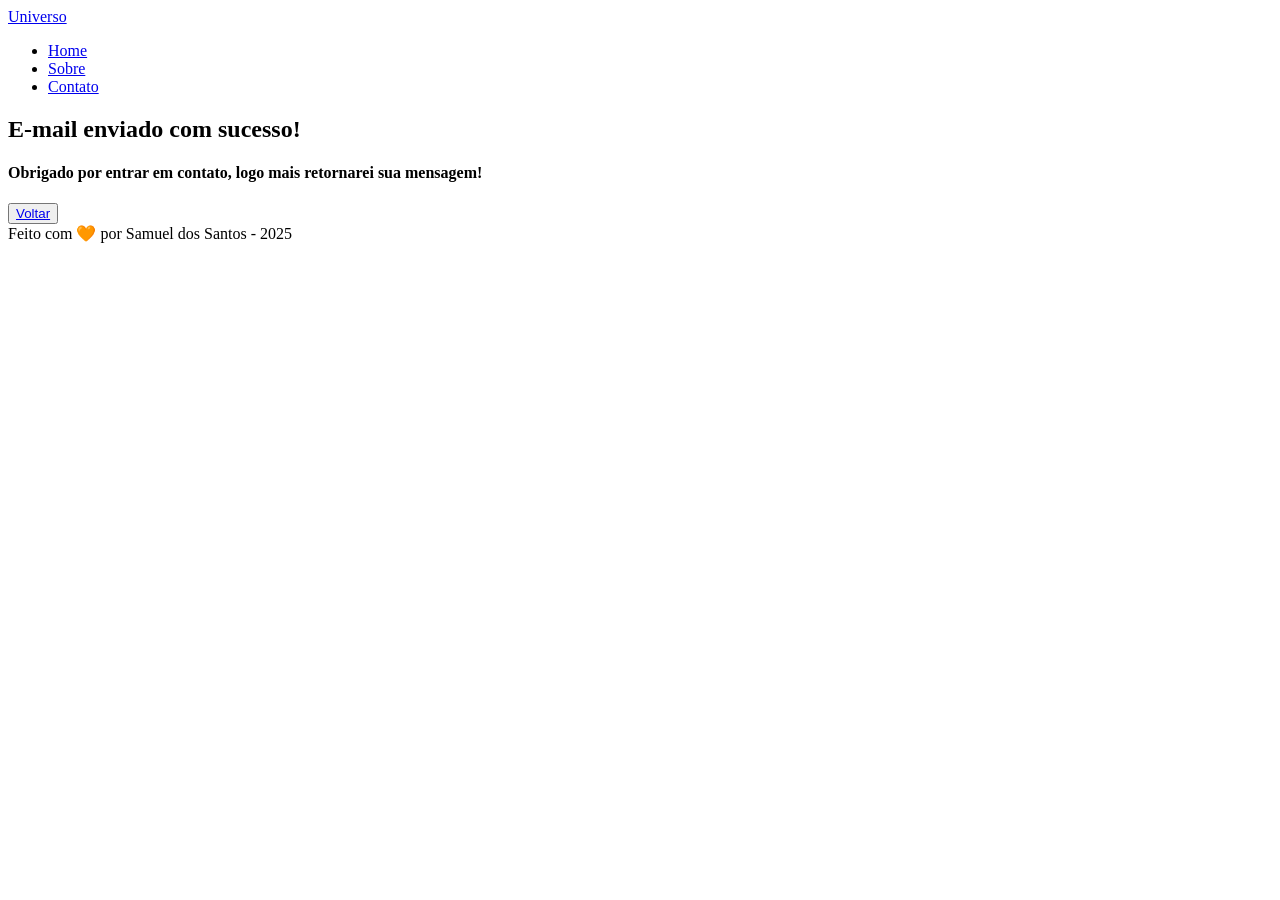
==== success.html @ b5c3d934 ":tada: Commit inicial - Index.html" ====
<!DOCTYPE html>
<html lang="pt-br">
  <head>
    <meta charset="UTF-8" />
    <meta name="viewport" content="width=device-width, initial-scale=1.0" />
    <meta name="description" content="Projeto Portfólio" />
    <meta name="author" content="Samuel dos Santos" />
    <meta name="keywords" content="HTML, CSS, JavaScript" />
    <link rel="icon" type="image/svg" href="./assets/img/favicon.svg" />
    <title>Portfólio do Samuel</title>
  </head>
  <body>
    <!-- Cabeçalho da Página (header) -->
    <header>
      <!-- Div Conteudo do Cabeçalho -->
      <div id="header_content">
        <!-- Titulo do Cabeçalho -->
        <div id="titulo"><a href="#">Universo</a></div>
        <div id="menu">
          <nav>
            <ul>
              <li><a href="#home">Home</a></li>
              <li><a href="#about">Sobre</a></li>
              <li><a href="#contact">Contato</a></li>
            </ul>
          </nav>
        </div>
      </div>
    </header>

    <!-- Seção Principal da Página (main) -->
    <main>
      <article id="home_sucess">
        <h1>E-mail enviado com sucesso!</h1>
        <h4>
          Obrigado por entrar em contato, logo mais retornarei sua mensagem!
        </h4>
        <button type="submit"><a href="index.html">Voltar</a></button>
      </article>
    </main>

    <!-- Rodapé da Página (footer) -->
    <footer>Feito com 🧡 por Samuel dos Santos - 2025</footer>
  </body>
</html>
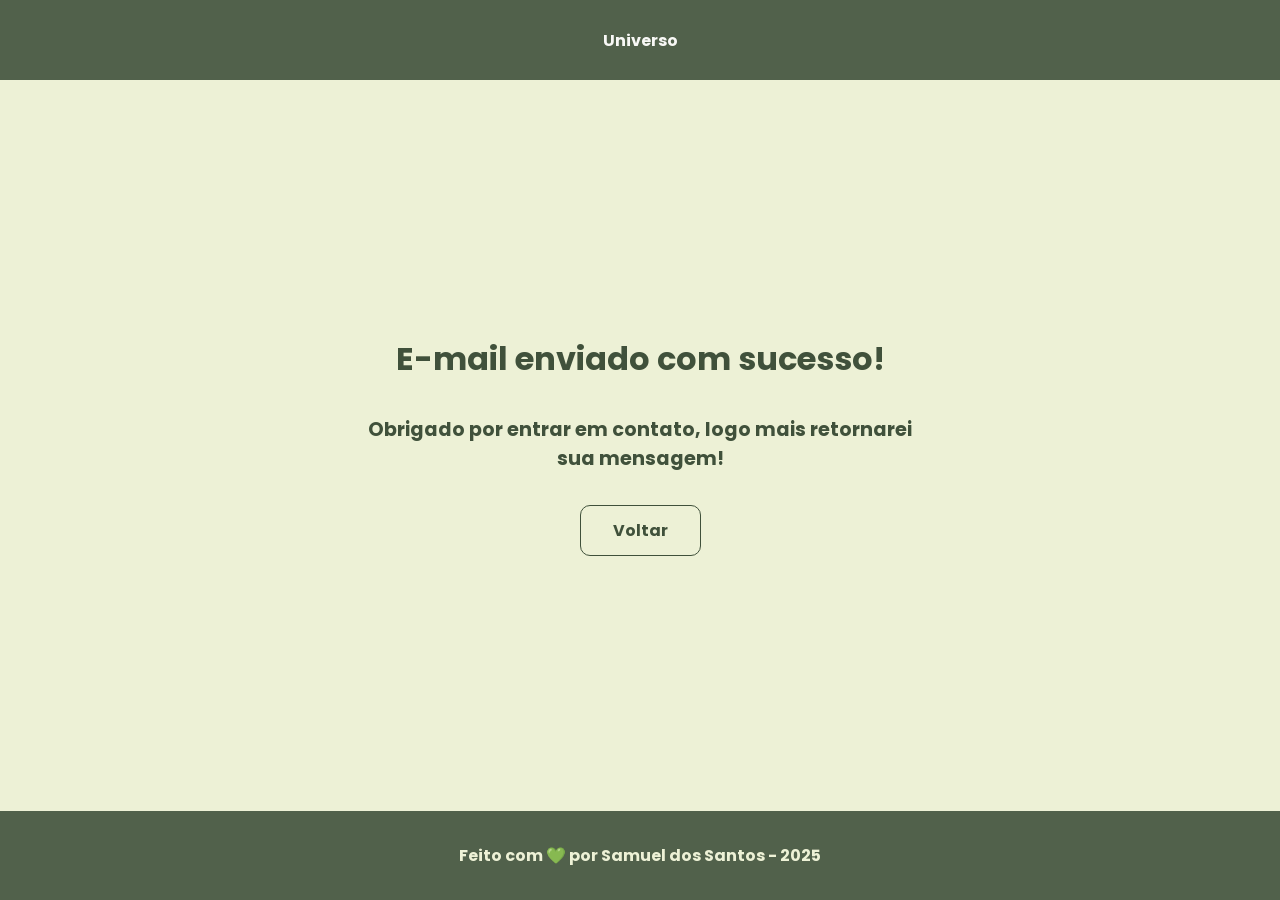
==== commit 4a9ebe72: ":lipstick: Inserir Responsividade e Design" ====
--- a/success.html
+++ b/success.html
@@ -1,45 +1,50 @@
 <!DOCTYPE html>
 <html lang="pt-br">
   <head>
+    <!-- Fontes do Google -->
+    <link rel="preconnect" href="https://fonts.googleapis.com" />
+    <link rel="preconnect" href="https://fonts.gstatic.com" crossorigin />
+
+    <!-- Fonte do Google - Poppins -->
+    <link
+      href="https://fonts.googleapis.com/css2?family=Poppins&display=swap"
+      rel="stylesheet"
+    />
     <meta charset="UTF-8" />
     <meta name="viewport" content="width=device-width, initial-scale=1.0" />
     <meta name="description" content="Projeto Portfólio" />
     <meta name="author" content="Samuel dos Santos" />
     <meta name="keywords" content="HTML, CSS, JavaScript" />
     <link rel="icon" type="image/svg" href="./assets/img/favicon.svg" />
+
+    <link rel="stylesheet" href="./assets/css/styles.css" />
+
     <title>Portfólio do Samuel</title>
   </head>
   <body>
     <!-- Cabeçalho da Página (header) -->
-    <header>
+    <header class="flex menu_container">
       <!-- Div Conteudo do Cabeçalho -->
       <div id="header_content">
         <!-- Titulo do Cabeçalho -->
         <div id="titulo"><a href="#">Universo</a></div>
-        <div id="menu">
-          <nav>
-            <ul>
-              <li><a href="#home">Home</a></li>
-              <li><a href="#about">Sobre</a></li>
-              <li><a href="#contact">Contato</a></li>
-            </ul>
-          </nav>
-        </div>
       </div>
     </header>
 
     <!-- Seção Principal da Página (main) -->
     <main>
-      <article id="home_sucess">
+      <article id="home_sucess" class="flex">
         <h1>E-mail enviado com sucesso!</h1>
         <h4>
           Obrigado por entrar em contato, logo mais retornarei sua mensagem!
         </h4>
-        <button type="submit"><a href="index.html">Voltar</a></button>
+        <a href="index.html" class="botao">Voltar</a>
       </article>
     </main>
 
     <!-- Rodapé da Página (footer) -->
-    <footer>Feito com 🧡 por Samuel dos Santos - 2025</footer>
+    <footer class="flex footer_content">
+      Feito com 💚 por Samuel dos Santos - 2025
+    </footer>
   </body>
 </html>
--- a/assets/css/styles.css
+++ b/assets/css/styles.css
@@ -0,0 +1,627 @@
+* {
+  margin: 0;
+  padding: 0;
+  box-sizing: border-box;
+  text-decoration: none;
+  outline: none;
+  font-weight: 400;
+  font-family: "Poppins", sans-serif;
+}
+
+:root {
+  --purple-200: #9a7bd1;
+  --purple-500: #6b36c8;
+  --purple-800: #441f88;
+
+  --gray-200: #cccccc;
+  --gray-400: #505861;
+
+  --black-800: #171717;
+
+  --white: #f9f9f9;
+
+  --sage: #edf1d6;
+  --green: #9dc08b;
+  --nature: #609966;
+  --greenbold: rgb(64, 81, 59);
+}
+
+html {
+  width: 100%;
+  height: 100vh;
+  scroll-behavior: smooth;
+}
+
+body {
+  background: var(--sage);
+  color: var(--greenbold);
+  -webkit-font-smoothing: antialiased;
+  -moz-osx-font-smoothing: grayscale;
+}
+
+button,
+a {
+  cursor: pointer;
+}
+
+.botao {
+  text-align: center;
+  padding: 12px 32px;
+  background: none;
+  border: 1px solid var(--greenbold);
+  color: var(--greenbold);
+  border-radius: 10px;
+  font-weight: 700;
+}
+
+.botao:hover {
+  background-color: var(--greenbold);
+  color: var(--white);
+}
+
+.flex {
+  display: flex;
+  justify-content: center;
+  align-items: center;
+}
+
+.menu_container {
+  height: 80px;
+  position: sticky;
+  top: 0;
+  width: 100%;
+  background-color: var(--greenbold);
+  border-bottom: 1px solid var(--nature-500);
+  filter: opacity(0.9);
+}
+
+.menu_container a {
+  font-size: 16px;
+  color: var(--white);
+  font-weight: bold;
+}
+
+.menu_container a:hover {
+  color: var(--green);
+}
+
+.menu_content {
+  max-width: 1120px;
+  padding: 0 24px;
+  width: 100%;
+  display: flex;
+  justify-content: space-between;
+}
+
+.menu_lista {
+  list-style: none;
+  text-align: center;
+}
+
+.menu_lista li {
+  margin: 0 0 0 16px;
+}
+
+/* */
+
+.home_container {
+  max-width: 1120px;
+  margin: 16px auto;
+  padding: 0 16px;
+  height: calc(100vh - 100px);
+  display: flex;
+  justify-content: center;
+  align-items: center;
+}
+
+.home_container p,
+h1,
+h4 {
+  text-align: center;
+  font-size: 1rem;
+}
+
+.home_container h4 {
+  font-weight: bold;
+  margin: 16px 0;
+}
+
+.home_container h1 {
+  font-size: 2.25rem;
+  line-height: 3rem;
+  font-weight: bold;
+}
+
+.home_container p {
+  margin: 1rem 0;
+}
+
+.home_container .botao {
+  width: 40%;
+}
+
+.home_content_img {
+  display: flex;
+  width: 75%;
+}
+
+.home_content {
+  width: 50vw;
+  display: flex;
+  justify-content: center;
+  align-items: center;
+  flex-direction: column;
+}
+
+.about_container {
+  max-width: 1120px;
+  margin: 24px auto;
+  padding: 0 1rem;
+  height: 100vh;
+  display: flex;
+  justify-content: center;
+  align-items: center;
+}
+
+.about_container img {
+  display: flex;
+  width: 35%;
+  border: 5px solid var(--nature);
+  border-radius: 50%;
+}
+
+.about_container p,
+h1 {
+  text-align: center;
+  font-size: 1rem;
+}
+.about_container h1 {
+  font-size: 2.25rem;
+  line-height: 3rem;
+}
+
+.about_container h2 {
+  font-size: 2rem;
+  text-align: center;
+  line-height: 4rem;
+  font-weight: bold;
+}
+
+.about_github {
+  justify-content: space-evenly;
+}
+
+.about-texto p {
+  margin-left: 30px;
+  padding: 1rem;
+}
+
+/* Estilização da seção contact */
+
+.contato_container {
+  display: grid;
+  grid-template-columns: 1fr 1fr;
+  justify-content: center;
+  align-items: center;
+  gap: 1.25rem;
+  max-width: 1120px;
+  margin: 4rem auto 2rem;
+  padding: 0 2rem;
+}
+
+.contato_container h4 {
+  margin: 1rem 0;
+  font-size: 2rem;
+  font-weight: 700;
+}
+
+.contato_content {
+  flex-direction: column;
+  margin: 4rem 0 0 0;
+  font-size: 1.25rem;
+}
+
+.contato_content p {
+  display: block;
+  text-align: justify;
+}
+
+/* Estilização redes sociais */
+
+.social_container {
+  display: flex;
+  justify-content: space-evenly;
+  margin: 2rem 0 0 0;
+}
+
+.social_icon {
+  width: 4.75rem;
+  height: 4.75rem;
+}
+
+.social_icon:hover {
+  filter: brightness(0) saturate(100%) invert(28%) sepia(15%) saturate(762%)
+    hue-rotate(61deg) brightness(95%) contrast(88%);
+}
+
+/* Estilização da seção form */
+
+form {
+  display: flex;
+  flex-direction: column;
+  margin: 7rem 0 0 0;
+  padding: 1.25rem;
+  border: none;
+}
+
+form label {
+  font-size: 1.25rem;
+  text-align: left;
+}
+
+.label-place {
+  color: var(--greenbold);
+  padding: 0 5px;
+  position: absolute;
+  transform: translateY(-35%);
+  top: 35%;
+  left: 1em;
+  pointer-events: none;
+  transition: 0.3s;
+}
+
+input:focus ~ label,
+input:valid ~ label,
+textarea:focus ~ label,
+textarea:valid ~ label {
+  top: -2.5px;
+  background-color: var(--sage);
+}
+
+input:-webkit-autofill,
+input:-webkit-autofill:hover,
+input:-webkit-autofill:focus,
+input:-webkit-autofill:active {
+  -webkit-box-shadow: 0 0 0 30px var(--sage) inset !important;
+}
+
+input:-webkit-autofill {
+  -webkit-text-fill-color: var(--greenbold) !important;
+}
+
+.grupo-form {
+  position: relative;
+}
+
+::placeholder {
+  color: var(--sage);
+}
+
+form #text,
+#email,
+#assunto,
+#mensagem {
+  background: var(--sage);
+  border: 1px solid var(--greenbold);
+  border-radius: 10px;
+  color: var(--greenbold);
+}
+
+form input,
+textarea {
+  width: 100%;
+  margin: 0.5rem 0 1rem;
+  padding: 0.5rem;
+  border-radius: 20px;
+  border: none;
+  font-size: 1rem;
+  background-color: transparent;
+}
+
+textarea {
+  resize: none;
+}
+
+form span {
+  margin-bottom: 0.5rem;
+  margin-left: 0.75rem;
+  font-size: 0.75rem;
+  line-height: 1.25rem;
+  color: red;
+}
+.footer_content {
+  margin: 0;
+  padding: 32px;
+  background-color: var(--greenbold);
+  color: var(--sage);
+  filter: opacity(0.9);
+  font-weight: bold;
+  text-align: center;
+}
+
+/* Modo Responsivo */
+
+/* Smartphone - Teças até 480px */
+
+@media screen and (max-width: 480px) {
+  body {
+    display: flex;
+    flex-direction: column;
+    min-height: 100vh;
+  }
+
+  main {
+    display: flex;
+    flex: 1;
+    flex-direction: column;
+  }
+
+  footer {
+    margin-top: auto;
+  }
+
+  /* Ajustes no Menu */
+  .menu_container {
+    height: auto;
+    padding: 1rem 0;
+  }
+
+  .menu_content {
+    justify-content: center;
+    max-width: 100%;
+  }
+
+  #titulo a {
+    font-size: 1.75;
+  }
+
+  .menu_lista {
+    display: none;
+  }
+
+  /* Ajustes na seção home */
+  .home_container {
+    flex-direction: column-reverse;
+    width: 100%;
+    height: auto;
+    margin-top: 2rem;
+  }
+
+  .home_content {
+    width: 100%;
+  }
+
+  .home_content h1 {
+    font-size: 1.75rem;
+    line-height: 2.25rem;
+  }
+
+  .home_content .botao {
+    width: 80;
+  }
+  .home_content img {
+    width: 80%;
+  }
+
+  #home_imagem {
+    margin-bottom: 0;
+  }
+
+  .about_container {
+    flex-direction: column;
+    width: 100%;
+    height: auto;
+    margin-top: 3rem;
+  }
+
+  .about_container img {
+    width: 70%;
+  }
+  .about_container h1 {
+    font-size: 1.75rem;
+    line-height: 2.25rem;
+  }
+
+  .about_github {
+    flex-direction: column;
+    gap: 0.5rem;
+  }
+
+  .about_github p {
+    display: none;
+  }
+
+  .about_github .botao {
+    width: 80%;
+  }
+
+  /* Ajustes Contato */
+  .contato_container {
+    grid-template-columns: 1fr;
+    width: 100%;
+    height: auto;
+    margin-top: 2rem;
+    padding: 0 1 rem;
+  }
+
+  .contato_content {
+    width: 100%;
+  }
+
+  .contato_content h4 {
+    font-size: 1.75rem;
+    line-height: 2.25rem;
+  }
+
+  .contato_content p4 {
+    margin: 1rem;
+  }
+
+  /* ajustes na seção redes sociais */
+  .social_container {
+    justify-content: center;
+    width: 100%;
+  }
+
+  .social_icon {
+    width: 4rem;
+    height: 4rem;
+  }
+
+  form {
+    margin: 1rem 0 0 0;
+    padding: 1rem;
+  }
+}
+
+@media screen and (max-width: 960px) {
+  body {
+    display: flex;
+    flex-direction: column;
+    min-height: 100vh;
+  }
+
+  main {
+    display: flex;
+    flex: 1;
+    flex-direction: column;
+  }
+
+  footer {
+    margin-top: auto;
+  }
+
+  /* Ajustes no Menu */
+  .menu_container {
+    height: auto;
+    padding: 1rem 0;
+  }
+
+  .menu_content {
+    justify-content: center;
+    max-width: 100%;
+  }
+
+  #titulo a {
+    font-size: 1.75;
+  }
+
+  .menu_lista {
+    display: none;
+  }
+
+  /* Ajustes na seção home */
+  .home_container {
+    flex-direction: column-reverse;
+    width: 100%;
+    height: auto;
+    margin-top: 2rem;
+  }
+
+  .home_content {
+    width: 100%;
+  }
+
+  .home_content h1 {
+    font-size: 1.75rem;
+    line-height: 2.25rem;
+  }
+
+  .home_content .botao {
+    width: 80;
+  }
+  .home_content img {
+    width: 80%;
+  }
+
+  #home_imagem {
+    margin-bottom: 0;
+  }
+
+  .about_container {
+    flex-direction: column;
+    width: 100%;
+    height: auto;
+    margin-top: 3rem;
+  }
+
+  .about_container img {
+    width: 70%;
+  }
+  .about_container h1 {
+    font-size: 1.75rem;
+    line-height: 2.25rem;
+  }
+
+  .about_github {
+    flex-direction: column;
+    gap: 0.5rem;
+  }
+
+  .about_github p {
+    display: none;
+  }
+
+  .about_github .botao {
+    width: 80%;
+  }
+
+  /* Ajustes Contato */
+  .contato_container {
+    grid-template-columns: 1fr;
+    width: 100%;
+    height: auto;
+    margin-top: 2rem;
+    padding: 0 1 rem;
+  }
+
+  .contato_content {
+    width: 100%;
+  }
+
+  .contato_content h4 {
+    font-size: 1.75rem;
+    line-height: 2.25rem;
+  }
+
+  .contato_content p4 {
+    margin: 1rem;
+  }
+
+  /* ajustes na seção redes sociais */
+  .social_container {
+    justify-content: center;
+    gap: 1.5rem;
+    width: 100%;
+  }
+
+  .social_icon {
+    width: 4rem;
+    height: 4rem;
+  }
+
+  form {
+    margin: 1rem 0 0 0;
+    padding: 1rem;
+  }
+}
+
+#home_sucess {
+  height: calc(100vh - 12.55rem);
+  max-width: 1120px;
+  margin: 1rem auto;
+  padding: 0 1rem;
+  width: 50vw;
+  flex-direction: column;
+}
+
+#home_sucess h1 {
+  font-size: 2rem;
+  font-weight: bold;
+}
+
+#home_sucess h4 {
+  font-size: 1.2rem;
+  font-weight: bold;
+  padding: 2rem;
+}
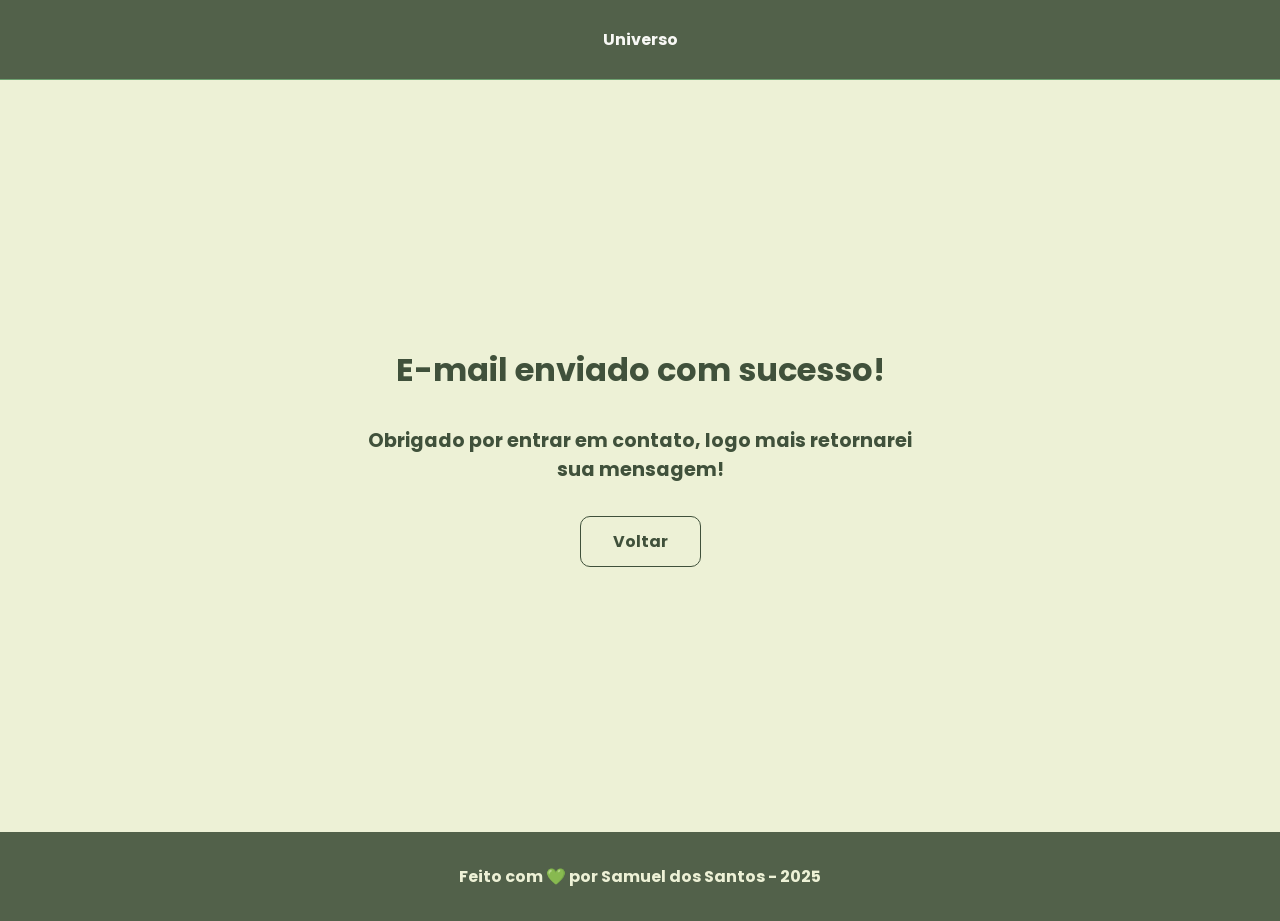
==== commit 0240e71a: ":lipstick: Reformulando responsividade" ====
--- a/success.html
+++ b/success.html
@@ -33,7 +33,7 @@
 
     <!-- Seção Principal da Página (main) -->
     <main>
-      <article id="home_sucess" class="flex">
+      <article id="home_sucess" class="flex home_sucess">
         <h1>E-mail enviado com sucesso!</h1>
         <h4>
           Obrigado por entrar em contato, logo mais retornarei sua mensagem!
--- a/assets/css/styles.css
+++ b/assets/css/styles.css
@@ -9,9 +9,9 @@
 }
 
 :root {
-  --purple-200: #9a7bd1;
+  /* --purple-200: #9a7bd1;
   --purple-500: #6b36c8;
-  --purple-800: #441f88;
+  --purple-800: #441f88; */
 
   --gray-200: #cccccc;
   --gray-400: #505861;
@@ -44,7 +44,8 @@
   cursor: pointer;
 }
 
-.botao {
+.botao,
+.botao:visited {
   text-align: center;
   padding: 12px 32px;
   background: none;
@@ -71,7 +72,7 @@
   top: 0;
   width: 100%;
   background-color: var(--greenbold);
-  border-bottom: 1px solid var(--nature-500);
+  border-bottom: 1px solid var(--nature);
   filter: opacity(0.9);
 }
 
@@ -192,7 +193,6 @@
 }
 
 .about-texto p {
-  margin-left: 30px;
   padding: 1rem;
 }
 
@@ -224,6 +224,7 @@
 .contato_content p {
   display: block;
   text-align: justify;
+  font-size: 1rem;
 }
 
 /* Estilização redes sociais */
@@ -275,6 +276,7 @@
 textarea:focus ~ label,
 textarea:valid ~ label {
   top: -2.5px;
+  /* margin-left: 16em; */
   background-color: var(--sage);
 }
 
@@ -297,7 +299,7 @@
   color: var(--sage);
 }
 
-form #text,
+form #nome,
 #email,
 #assunto,
 #mensagem {
@@ -324,10 +326,10 @@
 
 form span {
   margin-bottom: 0.5rem;
-  margin-left: 0.75rem;
   font-size: 0.75rem;
   line-height: 1.25rem;
   color: red;
+  position: relative;
 }
 .footer_content {
   margin: 0;
@@ -344,6 +346,10 @@
 /* Smartphone - Teças até 480px */
 
 @media screen and (max-width: 480px) {
+  main {
+    margin: 2rem;
+  }
+
   body {
     display: flex;
     flex-direction: column;
@@ -372,7 +378,7 @@
   }
 
   #titulo a {
-    font-size: 1.75;
+    font-size: 1.75rem;
   }
 
   .menu_lista {
@@ -397,7 +403,7 @@
   }
 
   .home_content .botao {
-    width: 80;
+    width: 80%;
   }
   .home_content img {
     width: 80%;
@@ -471,10 +477,35 @@
   form {
     margin: 1rem 0 0 0;
     padding: 1rem;
-  }
-}
-
-@media screen and (max-width: 960px) {
+    gap: 1.3rem;
+  }
+
+  #home_sucess {
+    height: calc(100vh - 180px);
+    max-width: 1120px;
+    margin: 1rem auto;
+    padding: 0 1rem;
+    width: 80vw;
+    flex-direction: column;
+    text-align: justify;
+  }
+}
+
+@media screen and (min-width: 481px) and (max-width: 960px) {
+  main {
+    margin: 2rem;
+  }
+
+  #home_sucess {
+    height: calc(100vh - 180px);
+    max-width: 1120px;
+    margin: 1rem auto;
+    padding: 0 1rem;
+    width: 80vw;
+    flex-direction: column;
+    text-align: justify;
+  }
+
   body {
     display: flex;
     flex-direction: column;
@@ -603,11 +634,11 @@
   form {
     margin: 1rem 0 0 0;
     padding: 1rem;
-  }
-}
-
-#home_sucess {
-  height: calc(100vh - 12.55rem);
+    gap: 1.3rem;
+  }
+}
+.home_sucess {
+  height: calc(100vh - 180px);
   max-width: 1120px;
   margin: 1rem auto;
   padding: 0 1rem;
@@ -615,12 +646,12 @@
   flex-direction: column;
 }
 
-#home_sucess h1 {
+.home_sucess h1 {
   font-size: 2rem;
   font-weight: bold;
 }
 
-#home_sucess h4 {
+.home_sucess h4 {
   font-size: 1.2rem;
   font-weight: bold;
   padding: 2rem;
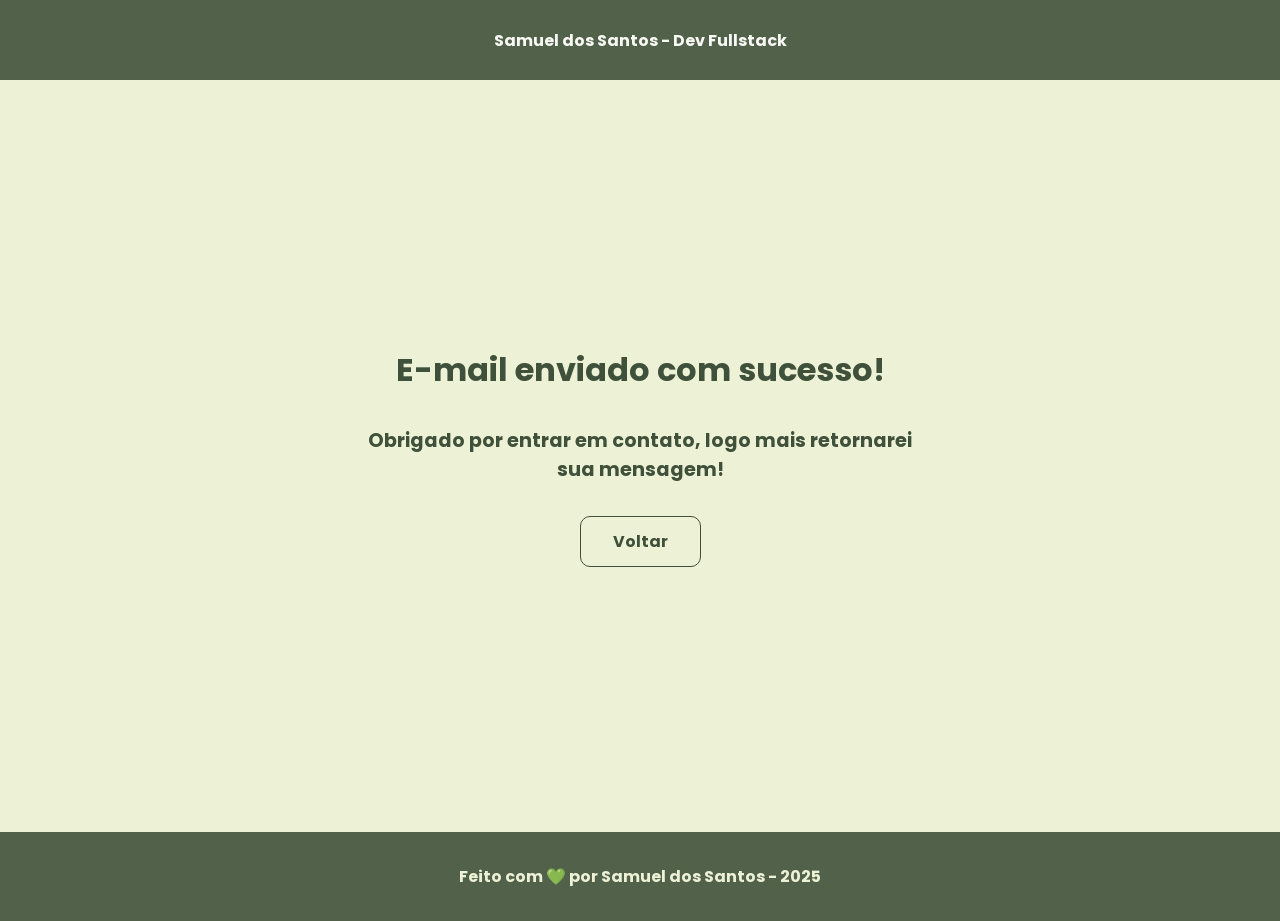
==== commit 605d084d: ":bug: Arrumar tela de Desktop" ====
--- a/success.html
+++ b/success.html
@@ -27,7 +27,7 @@
       <!-- Div Conteudo do Cabeçalho -->
       <div id="header_content">
         <!-- Titulo do Cabeçalho -->
-        <div id="titulo"><a href="#">Universo</a></div>
+        <div id="titulo"><a href="#">Samuel dos Santos - Dev Fullstack</a></div>
       </div>
     </header>
 
--- a/assets/css/styles.css
+++ b/assets/css/styles.css
@@ -72,7 +72,7 @@
   top: 0;
   width: 100%;
   background-color: var(--greenbold);
-  border-bottom: 1px solid var(--nature);
+  border-bottom: 1px solid var(--nature-500);
   filter: opacity(0.9);
 }
 
@@ -193,6 +193,7 @@
 }
 
 .about-texto p {
+  margin-left: 30px;
   padding: 1rem;
 }
 
@@ -224,7 +225,6 @@
 .contato_content p {
   display: block;
   text-align: justify;
-  font-size: 1rem;
 }
 
 /* Estilização redes sociais */
@@ -253,6 +253,7 @@
   margin: 7rem 0 0 0;
   padding: 1.25rem;
   border: none;
+  gap: 1.3rem;
 }
 
 form label {
@@ -347,7 +348,7 @@
 
 @media screen and (max-width: 480px) {
   main {
-    margin: 2rem;
+    margin: 1rem;
   }
 
   body {
@@ -378,7 +379,7 @@
   }
 
   #titulo a {
-    font-size: 1.75rem;
+    font-size: 1.75;
   }
 
   .menu_lista {
@@ -403,7 +404,7 @@
   }
 
   .home_content .botao {
-    width: 80%;
+    width: 80;
   }
   .home_content img {
     width: 80%;
@@ -479,31 +480,11 @@
     padding: 1rem;
     gap: 1.3rem;
   }
-
-  #home_sucess {
-    height: calc(100vh - 180px);
-    max-width: 1120px;
-    margin: 1rem auto;
-    padding: 0 1rem;
-    width: 80vw;
-    flex-direction: column;
-    text-align: justify;
-  }
 }
 
 @media screen and (min-width: 481px) and (max-width: 960px) {
   main {
-    margin: 2rem;
-  }
-
-  #home_sucess {
-    height: calc(100vh - 180px);
-    max-width: 1120px;
-    margin: 1rem auto;
-    padding: 0 1rem;
-    width: 80vw;
-    flex-direction: column;
-    text-align: justify;
+    margin: 1rem;
   }
 
   body {
@@ -637,7 +618,7 @@
     gap: 1.3rem;
   }
 }
-.home_sucess {
+#home_sucess {
   height: calc(100vh - 180px);
   max-width: 1120px;
   margin: 1rem auto;
@@ -646,12 +627,12 @@
   flex-direction: column;
 }
 
-.home_sucess h1 {
+#home_sucess h1 {
   font-size: 2rem;
   font-weight: bold;
 }
 
-.home_sucess h4 {
+#home_sucess h4 {
   font-size: 1.2rem;
   font-weight: bold;
   padding: 2rem;
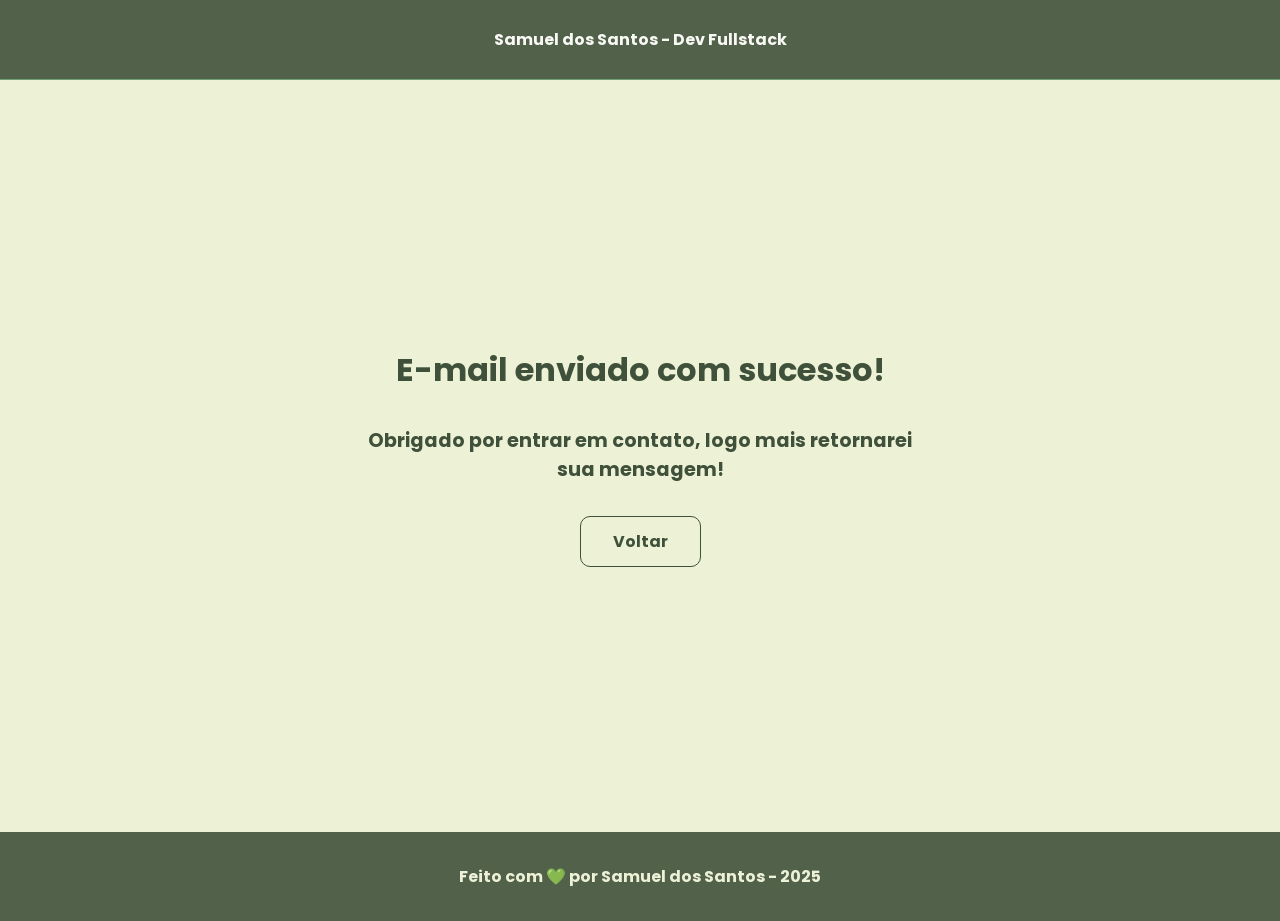
==== commit ed6a159f: ":bug: Arrumar tela dispositivos gerais" ====
--- a/success.html
+++ b/success.html
@@ -27,7 +27,7 @@
       <!-- Div Conteudo do Cabeçalho -->
       <div id="header_content">
         <!-- Titulo do Cabeçalho -->
-        <div id="titulo"><a href="#">Samuel dos Santos - Dev Fullstack</a></div>
+        <div id="titulo"><a href="#">Samuel dos Santos - Dev Fullstack </a></div>
       </div>
     </header>
 
@@ -47,4 +47,4 @@
       Feito com 💚 por Samuel dos Santos - 2025
     </footer>
   </body>
-</html>
+</html>
--- a/assets/css/styles.css
+++ b/assets/css/styles.css
@@ -72,7 +72,7 @@
   top: 0;
   width: 100%;
   background-color: var(--greenbold);
-  border-bottom: 1px solid var(--nature-500);
+  border-bottom: 1px solid var(--nature);
   filter: opacity(0.9);
 }
 
@@ -193,7 +193,6 @@
 }
 
 .about-texto p {
-  margin-left: 30px;
   padding: 1rem;
 }
 
@@ -225,6 +224,7 @@
 .contato_content p {
   display: block;
   text-align: justify;
+  font-size: 1rem;
 }
 
 /* Estilização redes sociais */
@@ -253,7 +253,6 @@
   margin: 7rem 0 0 0;
   padding: 1.25rem;
   border: none;
-  gap: 1.3rem;
 }
 
 form label {
@@ -348,7 +347,7 @@
 
 @media screen and (max-width: 480px) {
   main {
-    margin: 1rem;
+    margin: 2rem;
   }
 
   body {
@@ -371,6 +370,7 @@
   .menu_container {
     height: auto;
     padding: 1rem 0;
+    z-index: 9999;
   }
 
   .menu_content {
@@ -379,7 +379,7 @@
   }
 
   #titulo a {
-    font-size: 1.75;
+    font-size: 1.75rem;
   }
 
   .menu_lista {
@@ -404,7 +404,7 @@
   }
 
   .home_content .botao {
-    width: 80;
+    width: 80%;
   }
   .home_content img {
     width: 80%;
@@ -480,11 +480,31 @@
     padding: 1rem;
     gap: 1.3rem;
   }
+
+  #home_sucess {
+    height: calc(100vh - 180px);
+    max-width: 1120px;
+    margin: 1rem auto;
+    padding: 0 1rem;
+    width: 80vw;
+    flex-direction: column;
+    text-align: justify;
+  }
 }
 
 @media screen and (min-width: 481px) and (max-width: 960px) {
   main {
-    margin: 1rem;
+    margin: 2rem;
+  }
+
+  #home_sucess {
+    height: calc(100vh - 180px);
+    max-width: 1120px;
+    margin: 1rem auto;
+    padding: 0 1rem;
+    width: 80vw;
+    flex-direction: column;
+    text-align: justify;
   }
 
   body {
@@ -507,6 +527,7 @@
   .menu_container {
     height: auto;
     padding: 1rem 0;
+    z-index: 9999;
   }
 
   .menu_content {
@@ -618,7 +639,7 @@
     gap: 1.3rem;
   }
 }
-#home_sucess {
+.home_sucess {
   height: calc(100vh - 180px);
   max-width: 1120px;
   margin: 1rem auto;
@@ -627,12 +648,12 @@
   flex-direction: column;
 }
 
-#home_sucess h1 {
+.home_sucess h1 {
   font-size: 2rem;
   font-weight: bold;
 }
 
-#home_sucess h4 {
+.home_sucess h4 {
   font-size: 1.2rem;
   font-weight: bold;
   padding: 2rem;
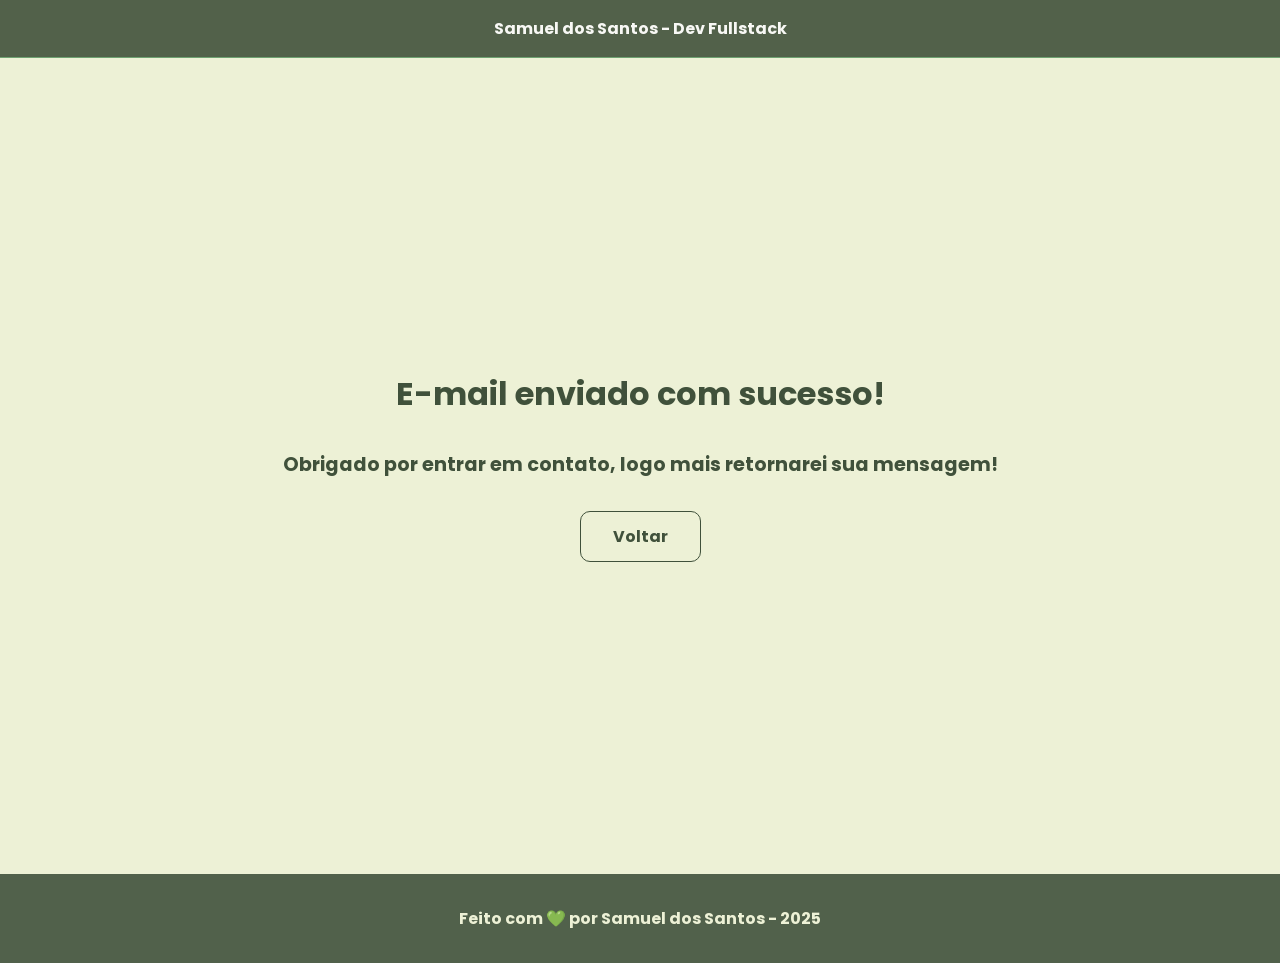
==== commit 36191d3a: ":bug: Arrumar tela dispositivos gerais" ====
--- a/success.html
+++ b/success.html
@@ -25,9 +25,11 @@
     <!-- Cabeçalho da Página (header) -->
     <header class="flex menu_container">
       <!-- Div Conteudo do Cabeçalho -->
-      <div id="header_content">
+      <div id="header_content" class="menu_content_success">
         <!-- Titulo do Cabeçalho -->
-        <div id="titulo"><a href="#">Samuel dos Santos - Dev Fullstack </a></div>
+        <div id="titulo">
+          <a href="#">Samuel dos Santos - Dev Fullstack </a>
+        </div>
       </div>
     </header>
 
@@ -47,4 +49,4 @@
       Feito com 💚 por Samuel dos Santos - 2025
     </footer>
   </body>
-</html>+</html>
--- a/assets/css/styles.css
+++ b/assets/css/styles.css
@@ -373,9 +373,12 @@
     z-index: 9999;
   }
 
-  .menu_content {
+  .menu_content_success {
+    max-width: 1120px;
+    padding: 0 24px;
+    width: 100%;
+    display: flex;
     justify-content: center;
-    max-width: 100%;
   }
 
   #titulo a {
@@ -492,7 +495,7 @@
   }
 }
 
-@media screen and (min-width: 481px) and (max-width: 960px) {
+@media screen and (min-width: 481px) and (max-width: 1280px) {
   main {
     margin: 2rem;
   }
